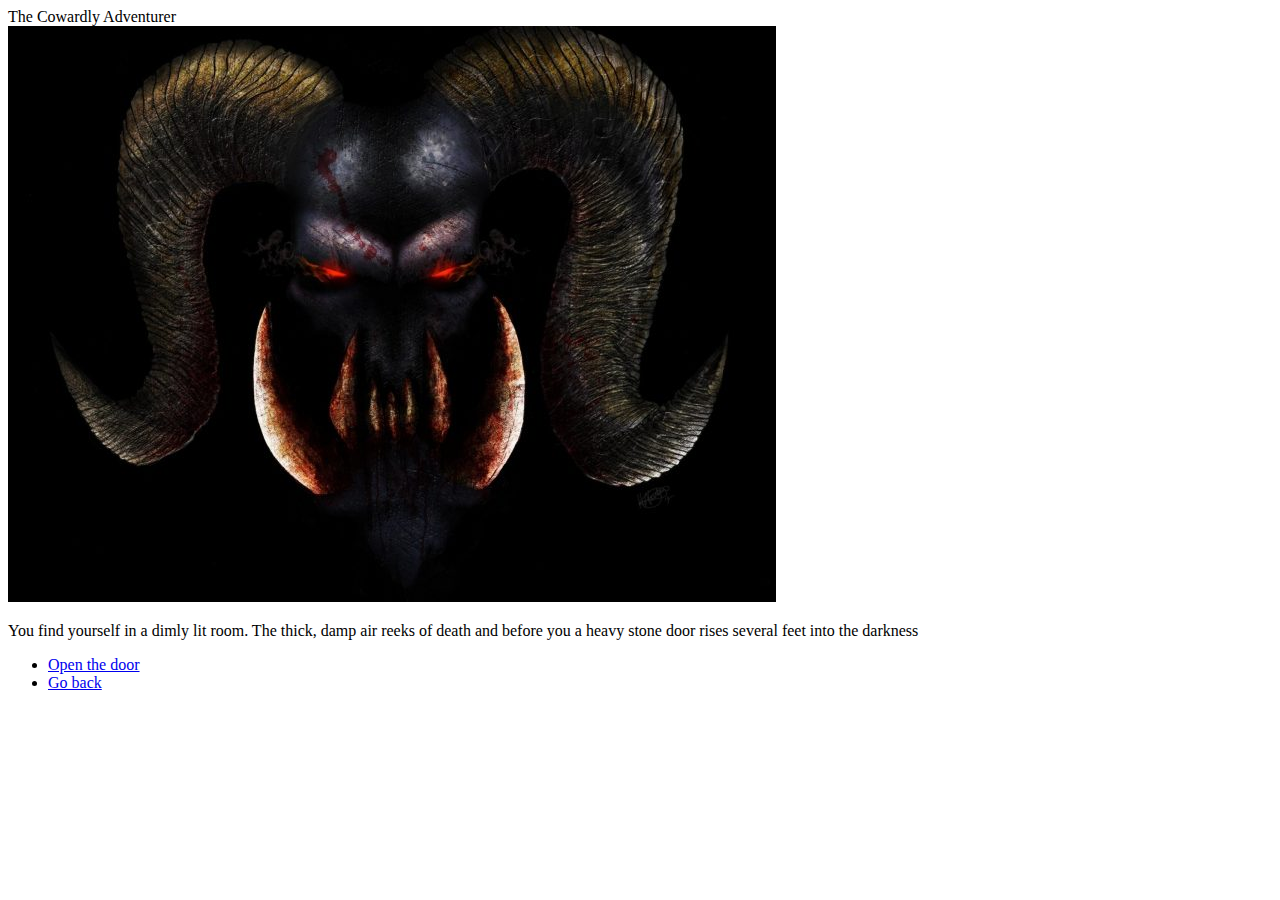
==== Textgame/index.html @ 74d68e62 "nnn" ====
<!DOCTYPE html>
<html lang="en">

<head>
    <meta charset="UTF-8">
    <meta name="viewport" content="width=device-width, initial-scale=1.0">
    <meta http-equiv="X-UA-Compatible" content="ie=edge">
    <title>Supertitel</title>
</head>

<body>

    <div>

    <header>The Cowardly Adventurer</header>

    <img src="img/darkmonster.jpg" title="hej">

    <p>You find yourself in a dimly lit room. The thick, damp air reeks of death and before you a heavy stone door rises several feet into the darkness</p>
    
    <ul>
        <li><a href="2.html" title="">Open the door</a></li>
        <li><a href="1.html" title="">Go back</a></li>
    </ul>

    </div>
    
</body>
</html>
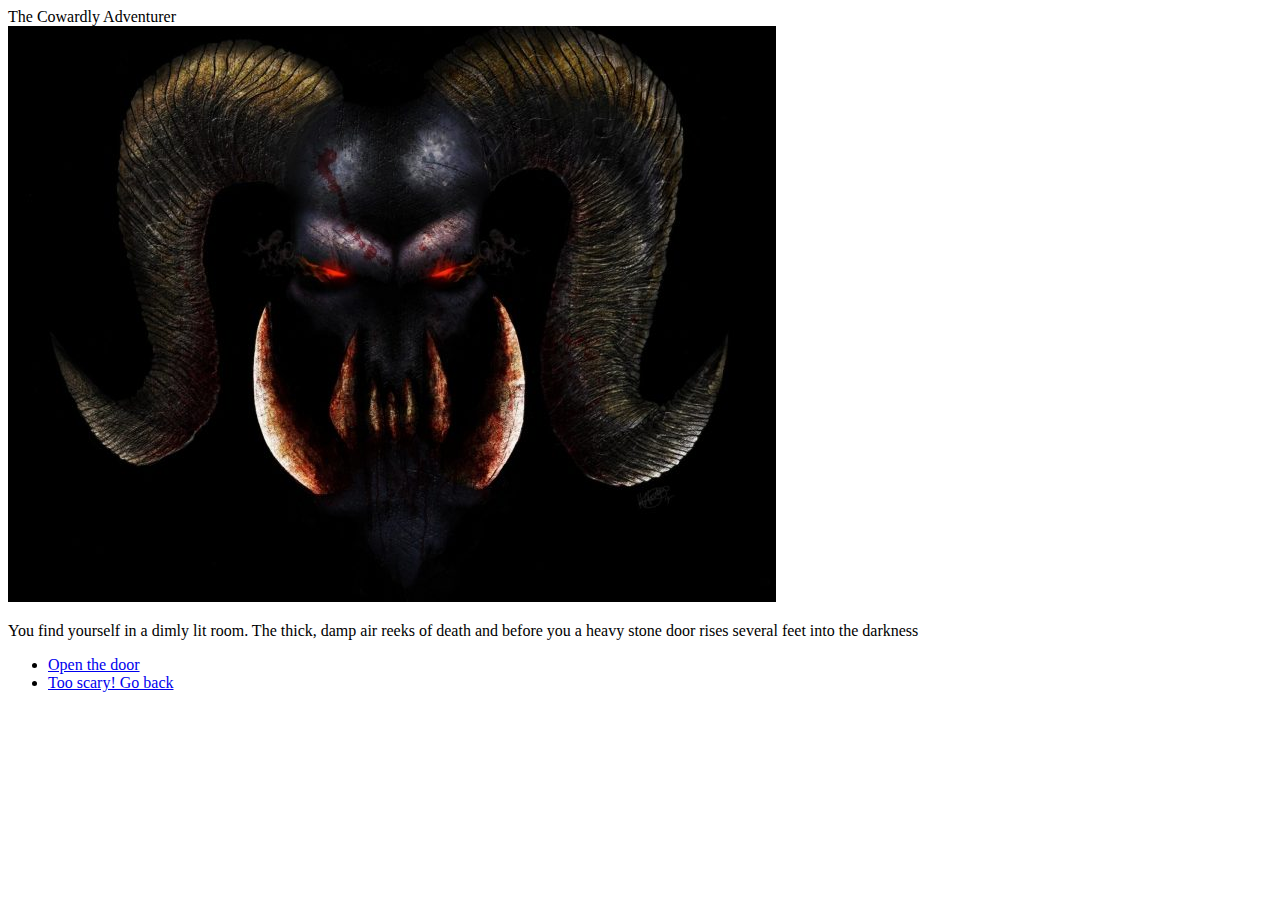
==== commit ee2d92d7: "changes" ====
--- a/Textgame/index.html
+++ b/Textgame/index.html
@@ -20,7 +20,7 @@
     
     <ul>
         <li><a href="2.html" title="">Open the door</a></li>
-        <li><a href="1.html" title="">Go back</a></li>
+        <li><a href="1.html" title="">Too scary! Go back</a></li>
     </ul>
 
     </div>
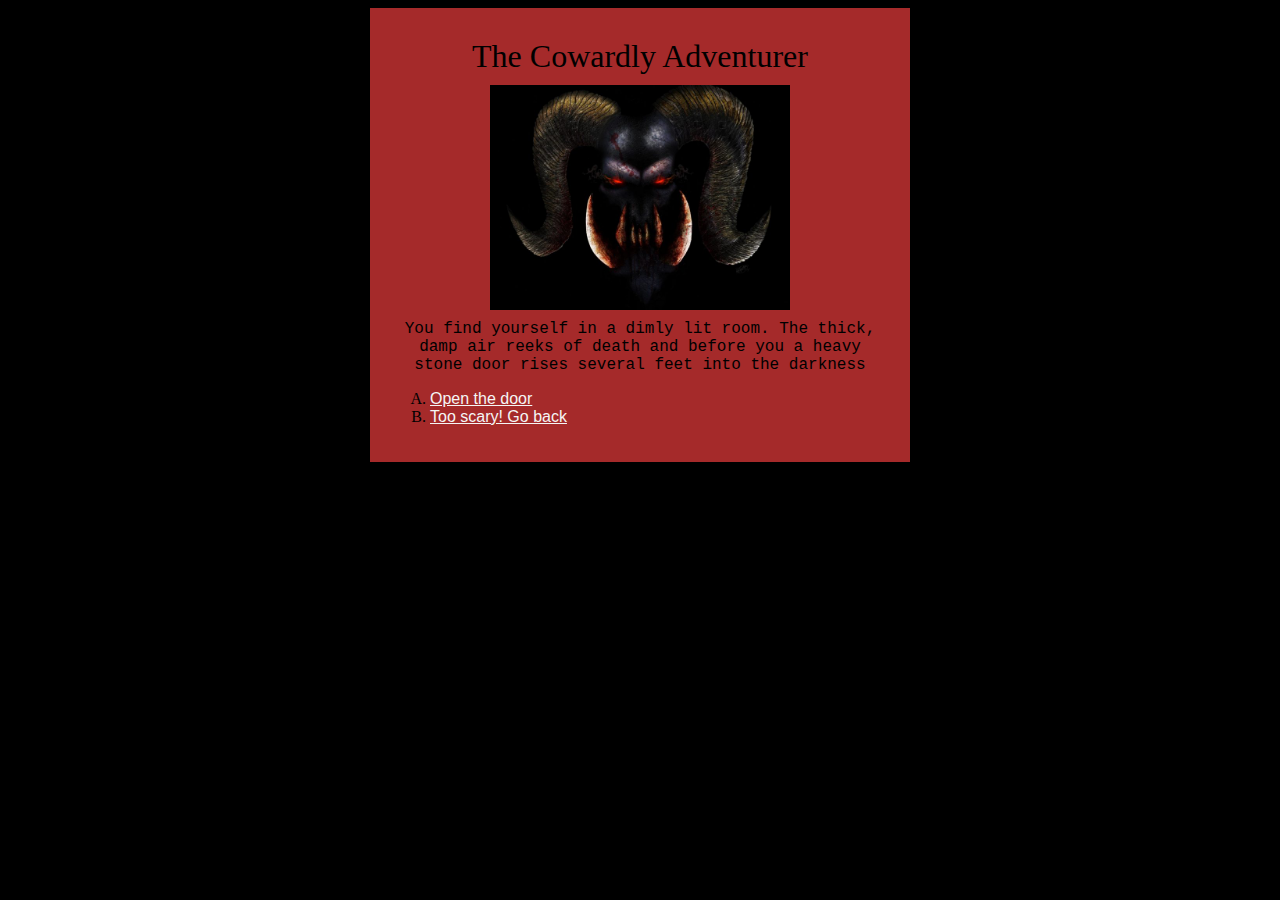
==== commit 113d375b: "added" ====
--- a/Textgame/index.html
+++ b/Textgame/index.html
@@ -6,24 +6,31 @@
     <meta name="viewport" content="width=device-width, initial-scale=1.0">
     <meta http-equiv="X-UA-Compatible" content="ie=edge">
     <title>Supertitel</title>
+    <link rel="stylesheet" href="style.css">
 </head>
 
 <body>
 
     <div>
 
-    <header>The Cowardly Adventurer</header>
+        <header>The Cowardly Adventurer</header>
 
-    <img src="img/darkmonster.jpg" title="hej">
+        <img src="img/darkmonster.jpg" title="hej">
 
-    <p>You find yourself in a dimly lit room. The thick, damp air reeks of death and before you a heavy stone door rises several feet into the darkness</p>
-    
-    <ul>
-        <li><a href="2.html" title="">Open the door</a></li>
-        <li><a href="1.html" title="">Too scary! Go back</a></li>
-    </ul>
+        <p>You find yourself in a dimly lit room. The thick, damp air reeks of death and before you a heavy stone door rises
+            several feet into the darkness</p>
+
+        <ul>
+            <li>
+                <a href="2.html" title="">Open the door</a>
+            </li>
+            <li>
+                <a href="1.html" title="">Too scary! Go back</a>
+            </li>
+        </ul>
 
     </div>
-    
+
 </body>
+
 </html>--- a/Textgame/style.css
+++ b/Textgame/style.css
@@ -0,0 +1,55 @@
+* {
+    background-color: black;
+}
+
+div {
+    margin-left: auto;
+    margin-right: auto;
+    background-color: brown;
+    width: 500px;
+    padding: 20px;
+}
+
+header {
+    text-align: center;
+    font-family: fantasy;
+    font-size: xx-large;
+    background-color: brown;
+    padding: 10px;
+
+}
+
+img {
+    display: block;
+    margin-left: auto;
+    margin-right: auto;
+    width: 300px;
+    height: auto;
+}
+
+p {
+    text-align: center;
+    margin: 10px;
+    display: block;
+    width: 450;
+    background-color: brown;
+    font-family: 'Courier New', Courier, monospace;
+}
+
+ul {
+    margin-left: auto;
+    margin-right: auto;
+    width: 300;
+    background-color: brown;
+}
+
+li {
+    list-style-type: upper-alpha;
+    background-color: brown;
+}
+
+a {
+    background-color: brown;
+    color: whitesmoke;
+    font-family: 'Gill Sans', 'Gill Sans MT', Calibri, 'Trebuchet MS', sans-serif;
+}